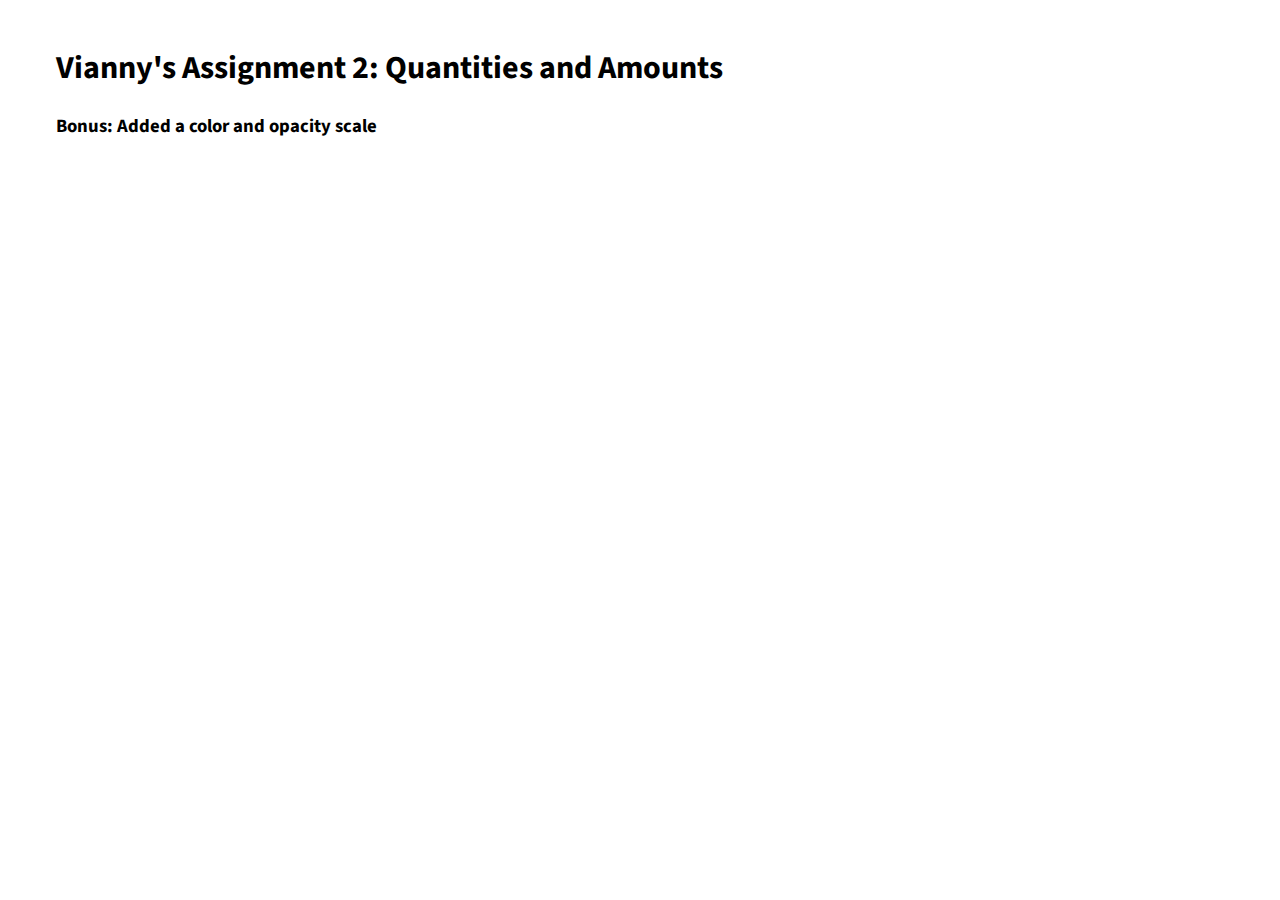
==== tutorial2_quantities_and_amounts/index.html @ 2ba060fb "Assignment 2: Quantities and amounts. Changed bar orientation, added a color and opacity scale" ====
<!DOCTYPE html>
  <head>
    <meta charset="utf-8">

    <!-- this is the title that goes in the browser tab name  -->
    <title>Interactive Data Visualization Tutorial</title>

    <!-- custom font: https://fonts.googleapis.com/css?family=Source+Sans+Pro&display=swap -->
    <link href="https://fonts.googleapis.com/css?family=Source+Sans+Pro&display=swap" rel="stylesheet">
    <link rel="stylesheet" href="./style.css">
  </head>
  <body>
    <header>
      <h1>Vianny's Assignment 2: Quantities and Amounts</h1>
      <h3> Bonus: Added a color and opacity scale </h3>
    </header>

    <!-- all we need is an element to select -->
    <div id="d3-container"> </div>

    <!-- this is the line that loads in d3 -->
    <script src="../lib/d3.js"></script>
    <!-- this is the line that loads in the main js script -->
    <script src="main2.js"></script>
  </body>
</html>
---- tutorial2_quantities_and_amounts/style.css ----
body {
    /* ref: https://fonts.google.com/specimen/Source+Sans+Pro?selection.family=Source+Sans+Pro */
    font-family: 'Source Sans Pro', sans-serif;
    padding: 1em 3em;
  }
  
  .label {
    fill: black;
    text-anchor: middle;
  }
  
  .axis {
    font-size: 14px;
    color: white;
  }
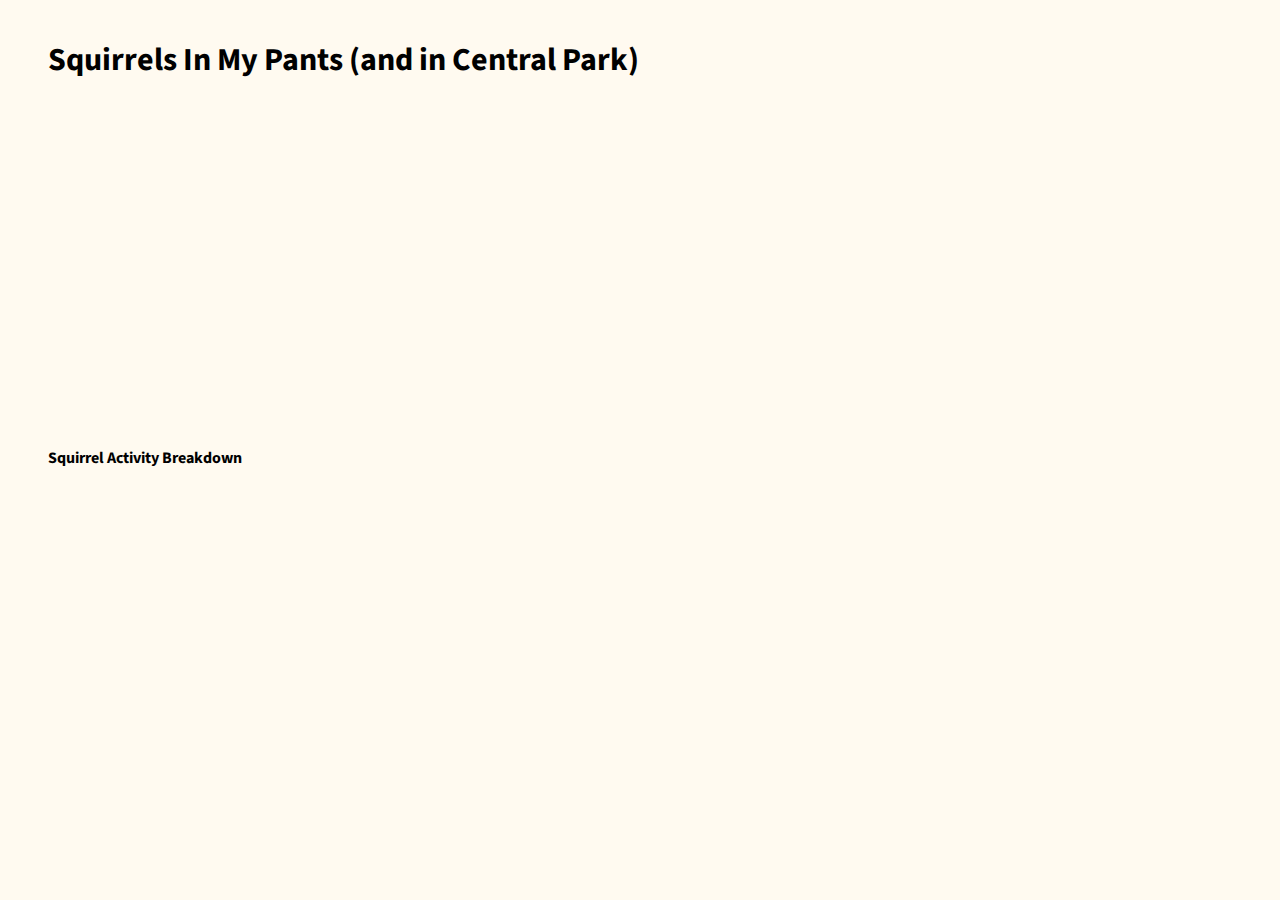
==== commit 4daaade9: "Added video and title" ====
--- a/tutorial2_quantities_and_amounts/index.html
+++ b/tutorial2_quantities_and_amounts/index.html
@@ -7,16 +7,22 @@
 
     <!-- custom font: https://fonts.googleapis.com/css?family=Source+Sans+Pro&display=swap -->
     <link href="https://fonts.googleapis.com/css?family=Source+Sans+Pro&display=swap" rel="stylesheet">
-    <link rel="stylesheet" href="./style.css">
+    <link rel="stylesheet" href="style.css">
   </head>
   <body>
     <header>
-      <h1>Vianny's Assignment 2: Quantities and Amounts</h1>
-      <h3> Bonus: Added a color and opacity scale </h3>
+      <h1> Squirrels In My Pants (and in Central Park) </h1>
+      <iframe width="400" height="315" 
+      src="https://www.youtube.com/embed/OID7gA8fcaw" frameborder="0" allow="accelerometer; autoplay; encrypted-media; gyroscope; picture-in-picture" allowfullscreen>
+      </iframe>
+
+      <h4>Squirrel Activity Breakdown</h4>
     </header>
 
     <!-- all we need is an element to select -->
     <div id="d3-container"> </div>
+    
+    
 
     <!-- this is the line that loads in d3 -->
     <script src="../lib/d3.js"></script>
--- a/tutorial2_quantities_and_amounts/style.css
+++ b/tutorial2_quantities_and_amounts/style.css
@@ -2,6 +2,9 @@
     /* ref: https://fonts.google.com/specimen/Source+Sans+Pro?selection.family=Source+Sans+Pro */
     font-family: 'Source Sans Pro', sans-serif;
     padding: 1em 3em;
+    background-color: floralwhite;
+    margin:0 auto; 
+    
   }
   
   .label {
@@ -12,4 +15,10 @@
   .axis {
     font-size: 14px;
     color: white;
+    text-transform: capitalize;
+  }
+
+  #d3container { 
+    margin: 0 auto; 
+
   }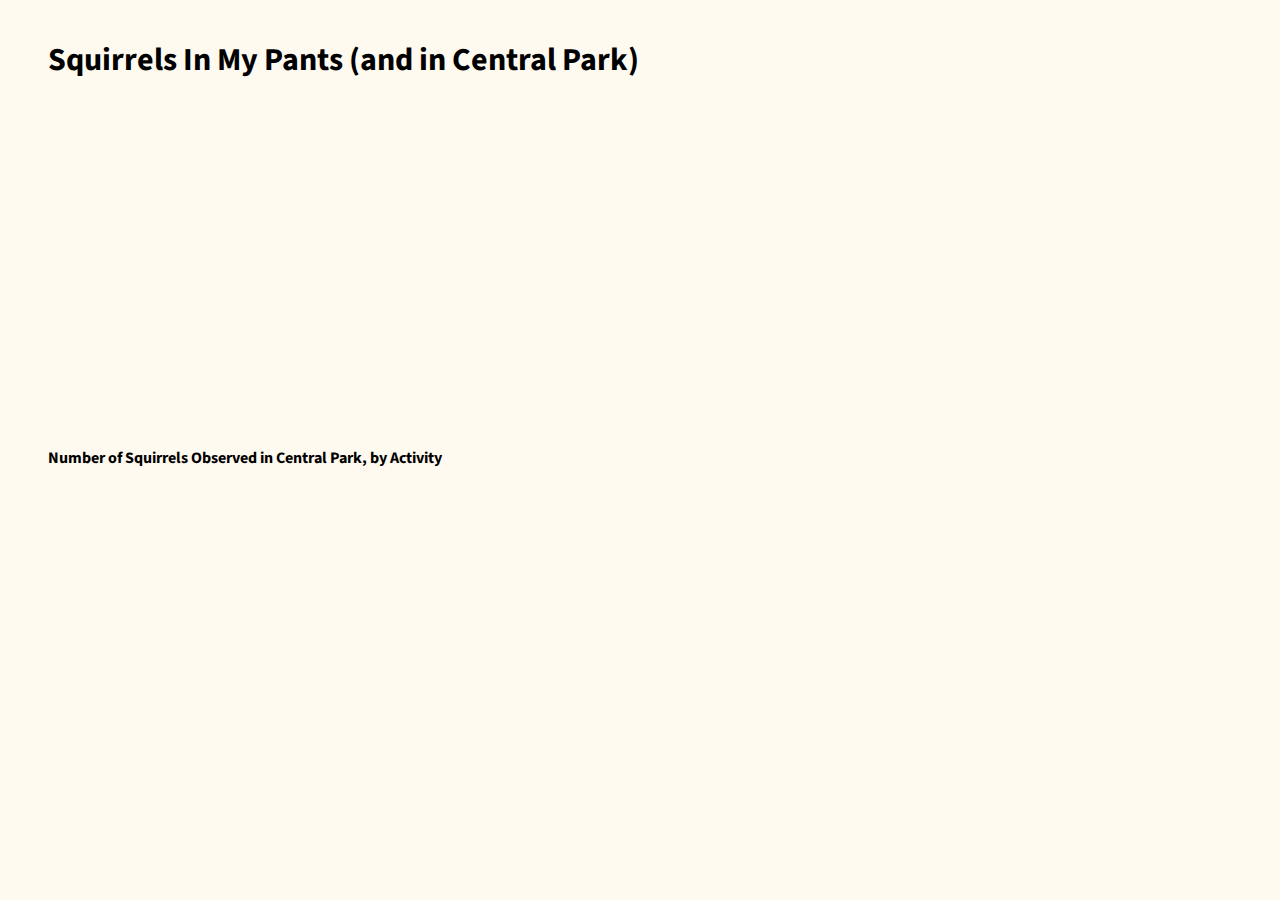
==== commit cea79405: "changed title" ====
--- a/tutorial2_quantities_and_amounts/index.html
+++ b/tutorial2_quantities_and_amounts/index.html
@@ -16,13 +16,11 @@
       src="https://www.youtube.com/embed/OID7gA8fcaw" frameborder="0" allow="accelerometer; autoplay; encrypted-media; gyroscope; picture-in-picture" allowfullscreen>
       </iframe>
 
-      <h4>Squirrel Activity Breakdown</h4>
+      <h4>Number of Squirrels Observed in Central Park, by Activity </h4>
     </header>
 
     <!-- all we need is an element to select -->
     <div id="d3-container"> </div>
-    
-    
 
     <!-- this is the line that loads in d3 -->
     <script src="../lib/d3.js"></script>
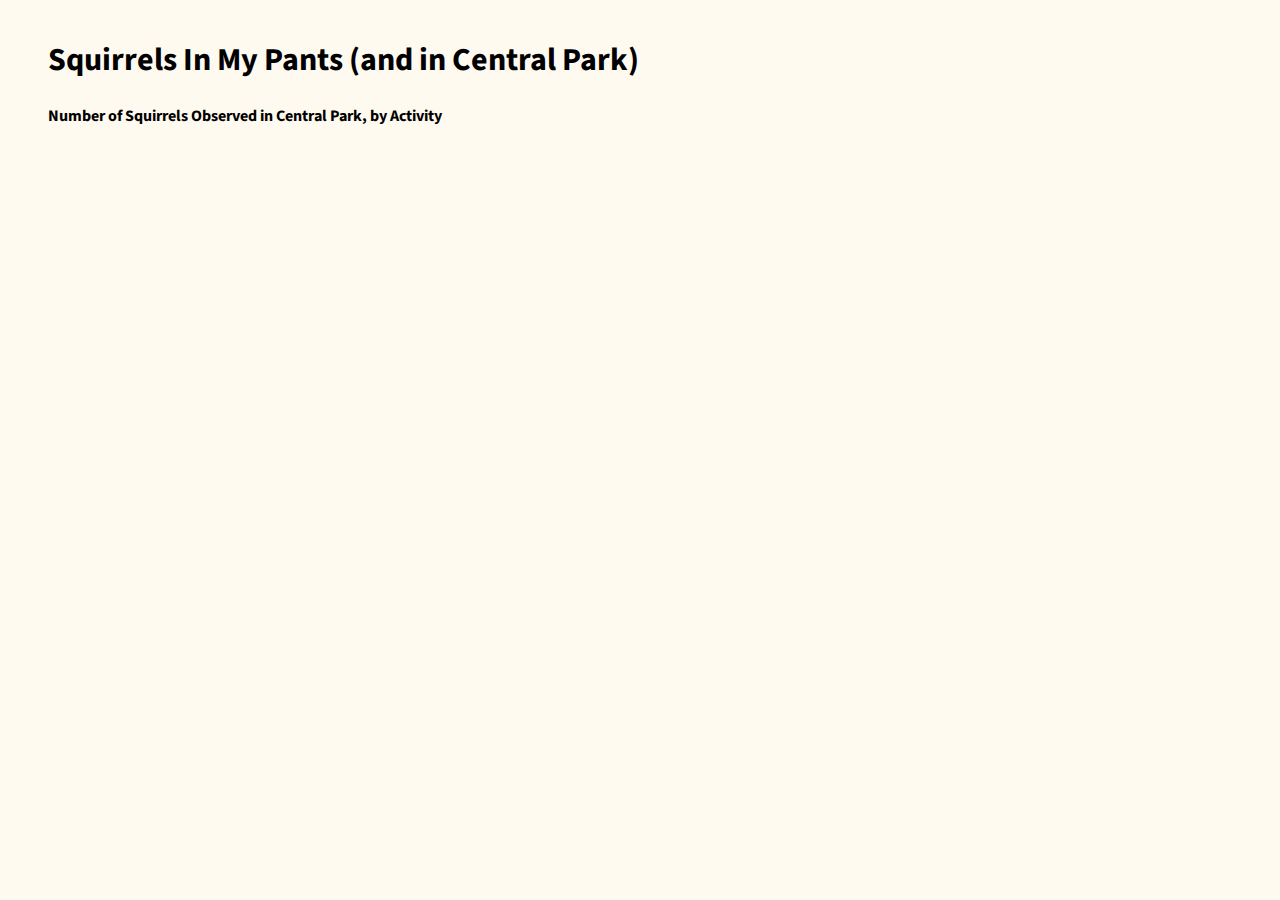
==== commit b3deb1c2: "Changed size" ====
--- a/tutorial2_quantities_and_amounts/index.html
+++ b/tutorial2_quantities_and_amounts/index.html
@@ -12,9 +12,7 @@
   <body>
     <header>
       <h1> Squirrels In My Pants (and in Central Park) </h1>
-      <iframe width="400" height="315" 
-      src="https://www.youtube.com/embed/OID7gA8fcaw" frameborder="0" allow="accelerometer; autoplay; encrypted-media; gyroscope; picture-in-picture" allowfullscreen>
-      </iframe>
+      
 
       <h4>Number of Squirrels Observed in Central Park, by Activity </h4>
     </header>
@@ -22,6 +20,9 @@
     <!-- all we need is an element to select -->
     <div id="d3-container"> </div>
 
+    <iframe width="400" height="315" 
+      src="https://www.youtube.com/embed/OID7gA8fcaw" frameborder="0" allow="accelerometer; autoplay; encrypted-media; gyroscope; picture-in-picture" allowfullscreen>
+      </iframe>
     <!-- this is the line that loads in d3 -->
     <script src="../lib/d3.js"></script>
     <!-- this is the line that loads in the main js script -->
